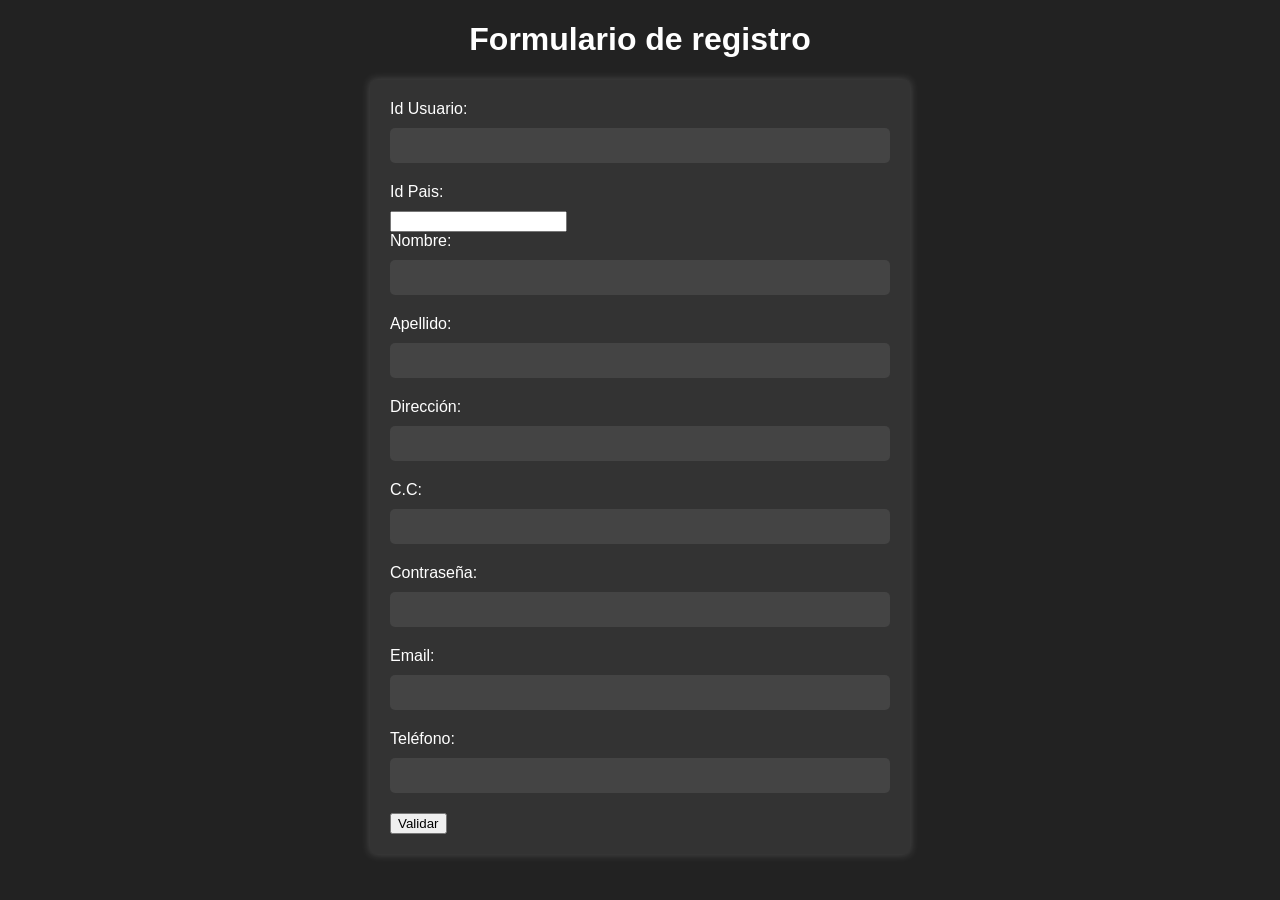
==== Taller 4/talle4r.html @ 81fa91d5 "Avance Taller 4" ====
<!DOCTYPE html>
<html>
  <head>
   <link rel="stylesheet" href="talle4r.css">
   <script src="talle4r.js"></script>
    <title>Formulario de registro</title>
  </head>
  <body>
    <h1>Formulario de registro</h1>
    <form onsubmit="return validarFormulario()">

        <label for="idUsuario">Id Usuario:</label>
      <input type="text" id="idUsuario" name="nombre" maxlength="11"><br>

      <label for="pais">Id Pais:</label>
      <input type="number" id="idpais" name="nombre" maxlength="3"><br>


      <label for="nombre">Nombre:</label>
      <input type="text" id="nombre" name="nombre" maxlength="25"><br>

      <label for="apellido">Apellido:</label>
      <input type="text" id="apellido" name="apellido" maxlength="25"><br>

      <label for="direccion">Dirección:</label>
      <input type="text" id="direccion" name="direccion" maxlength="45"><br>

      <label for="cc">C.C:</label>
      <input type="text" id="usuario" name="usuario" maxlength="20"><br>

      <label for="contrasena">Contraseña:</label>
      <input type="password" id="contrasena" name="contrasena"><br>

      <label for="email">Email:</label>
      <input type="email" id="email" name="email" maxlength="120"><br>

      <label for="telefono">Teléfono:</label>
      <input type="tel" id="telefono" name="telefono" maxlength="20" ><br>


      <button onclick="validarFormulario()">Validar</button>
    </form>
  </body>
</html>
---- Taller 4/talle4r.css ----
body {
  font-family: Arial, sans-serif;
  background-color: #222;
  color: #fff;
}

h1 {
  color: #fff;
  text-align: center;
}

form {
  max-width: 500px;
  margin: 0 auto;
  background-color: #333;
  color: #fff;
  padding: 20px;
  border-radius: 5px;
  box-shadow: 0 0 10px rgba(255, 255, 255, 0.2);
}

label {
  display: block;
  margin-bottom: 10px;
  color: #fff;
}

input[type="text"],
input[type="password"],
input[type="email"],
input[type="tel"] {
  width: 100%;
  padding: 10px;
  border-radius: 5px;
  border: none;
  background-color: #444;
  color: #fff;
  margin-bottom: 20px;
  box-sizing: border-box;
}

input[type="submit"] {
  background-color: #fff;
  color: #333;
  padding: 10px 20px;
  border-radius: 5px;
  border: none;
  cursor: pointer;
  font-size: 16px;
  transition: background-color 0.3s ease-in-out;
}

input[type="submit"]:hover {
  background-color: #333;
  color: #fff;
}
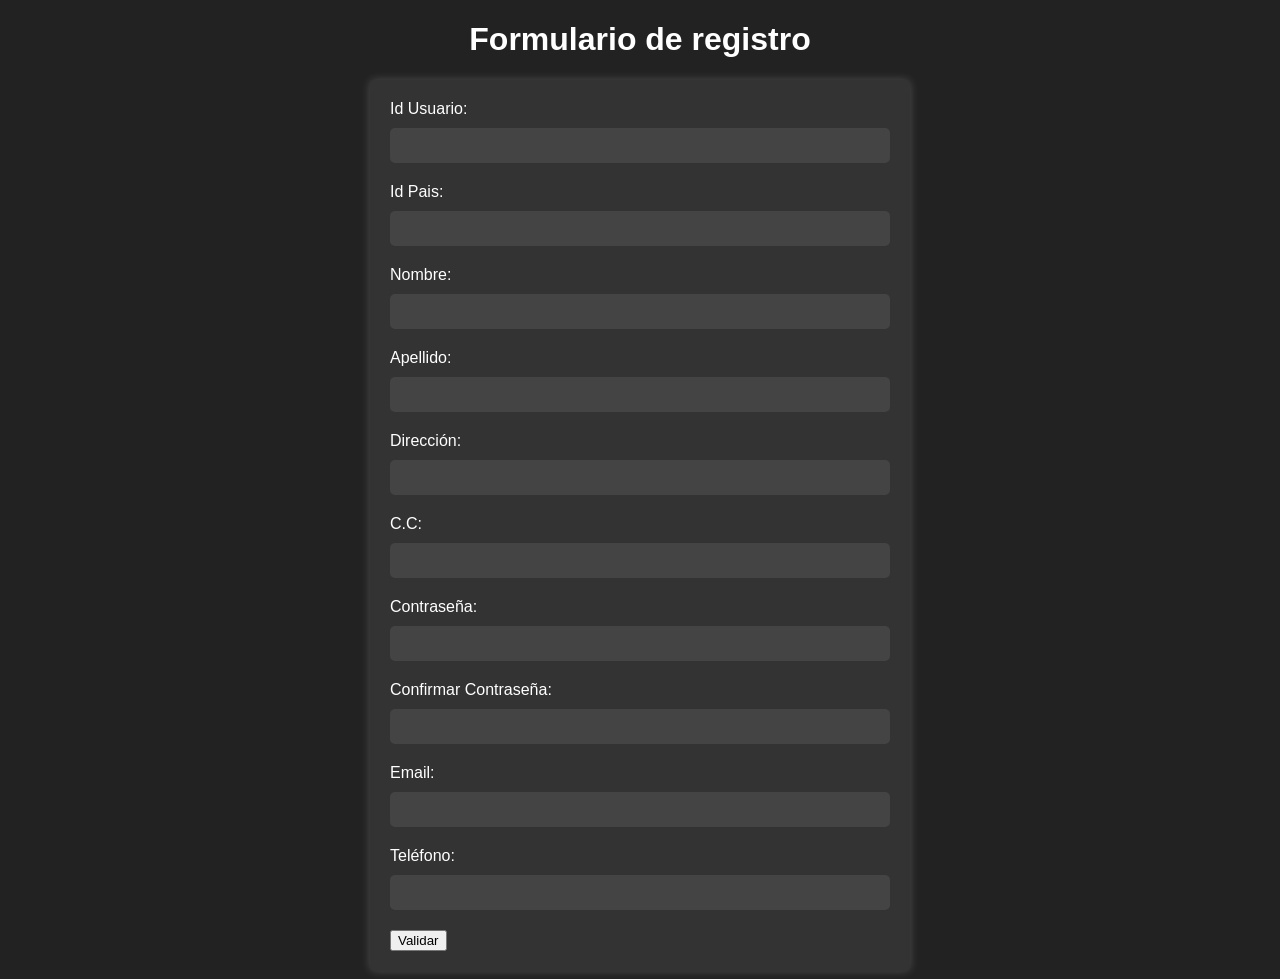
==== commit d3e24571: "Avance 3" ====
--- a/Taller 4/talle4r.html
+++ b/Taller 4/talle4r.html
@@ -29,7 +29,12 @@
       <input type="text" id="usuario" name="usuario" maxlength="20"><br>
 
       <label for="contrasena">Contraseña:</label>
+      <input type="password" id="ccpaswd" name="contrasena"><br>
+
+
+      <label for="contrasena">Confirmar Contraseña:</label>
       <input type="password" id="contrasena" name="contrasena"><br>
+
 
       <label for="email">Email:</label>
       <input type="email" id="email" name="email" maxlength="120"><br>
--- a/Taller 4/talle4r.css
+++ b/Taller 4/talle4r.css
@@ -24,7 +24,7 @@
   margin-bottom: 10px;
   color: #fff;
 }
-
+input[type="number"],
 input[type="text"],
 input[type="password"],
 input[type="email"],
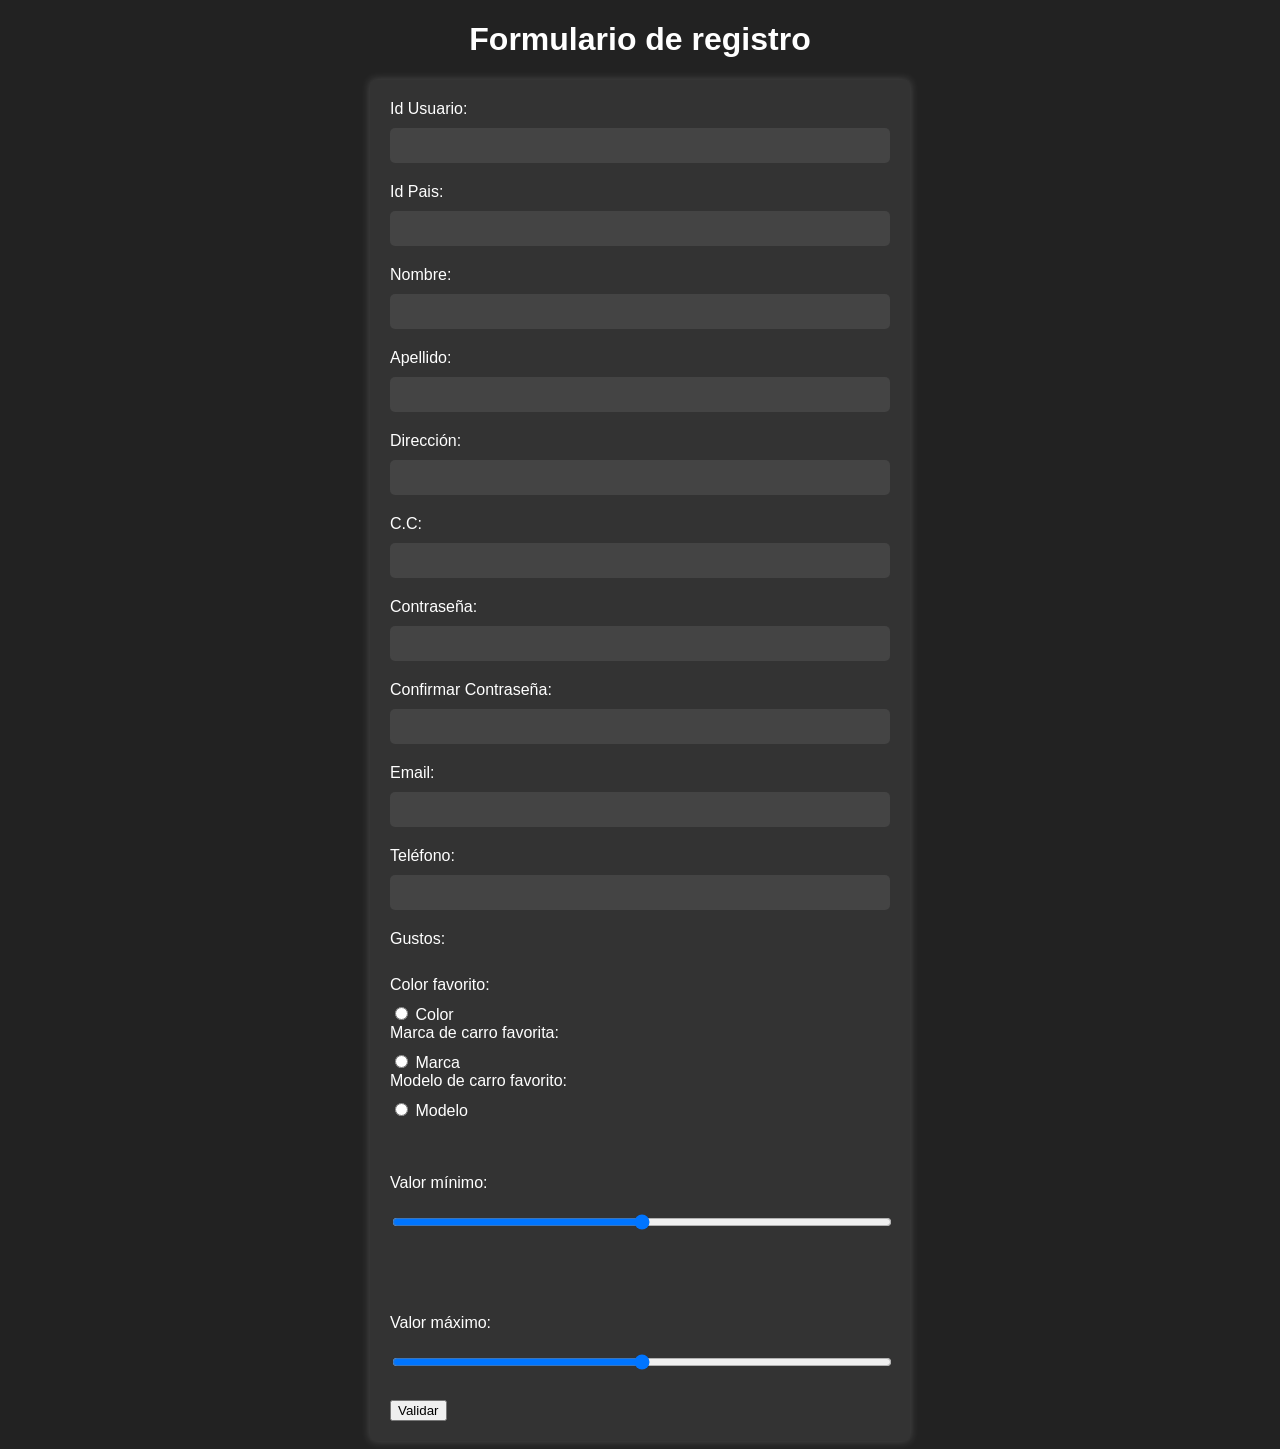
==== commit 1df8e12d: "Avance Final" ====
--- a/Taller 4/talle4r.html
+++ b/Taller 4/talle4r.html
@@ -1,20 +1,20 @@
 <!DOCTYPE html>
 <html>
   <head>
-   <link rel="stylesheet" href="talle4r.css">
-   <script src="talle4r.js"></script>
+    <link rel="stylesheet" href="talle4r.css">
+    <script src="talle4r.js"></script>
+
     <title>Formulario de registro</title>
   </head>
   <body>
     <h1>Formulario de registro</h1>
     <form onsubmit="return validarFormulario()">
 
-        <label for="idUsuario">Id Usuario:</label>
+      <label for="idUsuario">Id Usuario:</label>
       <input type="text" id="idUsuario" name="nombre" maxlength="11"><br>
 
       <label for="pais">Id Pais:</label>
       <input type="number" id="idpais" name="nombre" maxlength="3"><br>
-
 
       <label for="nombre">Nombre:</label>
       <input type="text" id="nombre" name="nombre" maxlength="25"><br>
@@ -31,19 +31,49 @@
       <label for="contrasena">Contraseña:</label>
       <input type="password" id="ccpaswd" name="contrasena"><br>
 
-
       <label for="contrasena">Confirmar Contraseña:</label>
       <input type="password" id="contrasena" name="contrasena"><br>
-
 
       <label for="email">Email:</label>
       <input type="email" id="email" name="email" maxlength="120"><br>
 
       <label for="telefono">Teléfono:</label>
-      <input type="tel" id="telefono" name="telefono" maxlength="20" ><br>
+      <input type="tel" id="telefono" name="telefono" maxlength="20"><br>
+
+    <label>Gustos:</label>
+<br>
+<label for="color">Color favorito:</label>
+<input type="radio" name="gusto" value="color" onclick="mostrarCajaTexto('color')"> Color
+<br>
+<label for="marca">Marca de carro favorita:</label>
+<input type="radio" name="gusto" value="marca" onclick="mostrarCajaTexto('marca')"> Marca
+<br>
+<label for="modelo">Modelo de carro favorito:</label>
+<input type="radio" name="gusto" value="modelo" onclick="mostrarCajaTexto('modelo')"> Modelo
+<br>
+<div id="cajaTexto" style="display: none;">
+  <label for="gustoTexto">Escribe tu gusto:</label>
+  <input type="text" id="gustoTexto" name="gustoTexto">
+</div>
+<br />
+<br />
+<br />
+<label for="rangoMinimo">Valor mínimo:</label>
+<input type="range" id="rangoMinimo" name="rangoMinimo" min="0" max="100000000" step="1000000" oninput="mostrarValores()">
+<span id="valorMinimo"></span>
+<br />
+<br />
+<br />
+<label for="rangoMaximo">Valor máximo:</label>
+<input type="range" id="rangoMaximo" name="rangoMaximo" min="0" max="100000000" step="1000000" oninput="mostrarValores()">
+<span id="valorMaximo"></span>
 
 
-      <button onclick="validarFormulario()">Validar</button>
-    </form>
+
+  <button onclick="validarFormulario()">Validar</button>
+</form>
+
+
   </body>
 </html>
+
--- a/Taller 4/talle4r.css
+++ b/Taller 4/talle4r.css
@@ -1,56 +1,87 @@
-body {
-  font-family: Arial, sans-serif;
-  background-color: #222;
-  color: #fff;
-}
 
-h1 {
-  color: #fff;
-  text-align: center;
-}
+      body {
+        font-family: Arial, sans-serif;
+        background-color: #222;
+        color: #fff;
+      }
 
-form {
-  max-width: 500px;
-  margin: 0 auto;
-  background-color: #333;
-  color: #fff;
-  padding: 20px;
-  border-radius: 5px;
-  box-shadow: 0 0 10px rgba(255, 255, 255, 0.2);
-}
+      h1 {
+        color: #fff;
+        text-align: center;
+      }
 
-label {
-  display: block;
-  margin-bottom: 10px;
-  color: #fff;
-}
-input[type="number"],
-input[type="text"],
-input[type="password"],
-input[type="email"],
-input[type="tel"] {
-  width: 100%;
-  padding: 10px;
-  border-radius: 5px;
-  border: none;
-  background-color: #444;
-  color: #fff;
-  margin-bottom: 20px;
-  box-sizing: border-box;
-}
+      form {
+        max-width: 500px;
+        margin: 0 auto;
+        background-color: #333;
+        color: #fff;
+        padding: 20px;
+        border-radius: 5px;
+        box-shadow: 0 0 10px rgba(255, 255, 255, 0.2);
+      }
 
-input[type="submit"] {
-  background-color: #fff;
-  color: #333;
-  padding: 10px 20px;
-  border-radius: 5px;
-  border: none;
-  cursor: pointer;
-  font-size: 16px;
-  transition: background-color 0.3s ease-in-out;
-}
+      label {
+        display: block;
+        margin-bottom: 10px;
+        color: #fff;
+      }
 
-input[type="submit"]:hover {
-  background-color: #333;
-  color: #fff;
-}
+      input[type="number"],
+      input[type="text"],
+      input[type="password"],
+      input[type="email"],
+      input[type="tel"],
+      input[type="range"] {
+        width: 100%;
+        padding: 10px;
+        border-radius: 5px;
+        border: none;
+        background-color: #444;
+        color: #fff;
+        margin-bottom: 20px;
+        box-sizing: border-box;
+      }
+
+      input[type="submit"] {
+        background-color: #fff;
+        color: #333;
+        padding: 10px 20px;
+        border-radius: 5px;
+        border: none;
+        cursor: pointer;
+        font-size: 16px;
+        transition: background-color 0.3s ease-in-out;
+      }
+
+      input[type="submit"]:hover {
+        background-color: #333;
+        color: #fff;
+      }
+
+      /* Estilos para la sección de registro de gustos */
+      #gustos-section {
+        display: none;
+        margin-top: 20px;
+      }
+
+      /* Estilos para el input type="radio" */
+      #color-favorito,
+      #marca-favorita,
+      #estilo-favorito,
+      #modelo-favorito {
+        margin-top: 10px;
+      }
+
+      /* Estilos para el input range */
+      #valor-minimo,
+      #valor-maximo {
+        margin-top: 10px;
+      }
+
+      /* Mostrar la sección de registro de gustos cuando se seleccione un input type="radio" */
+      #color-favorito:checked ~ #gustos-section,
+      #marca-favorita:checked ~ #gustos-section,
+      #estilo-favorito:checked ~ #gustos-section,
+      #modelo-favorito:checked ~ #gustos-section {
+        display: block;
+      }
